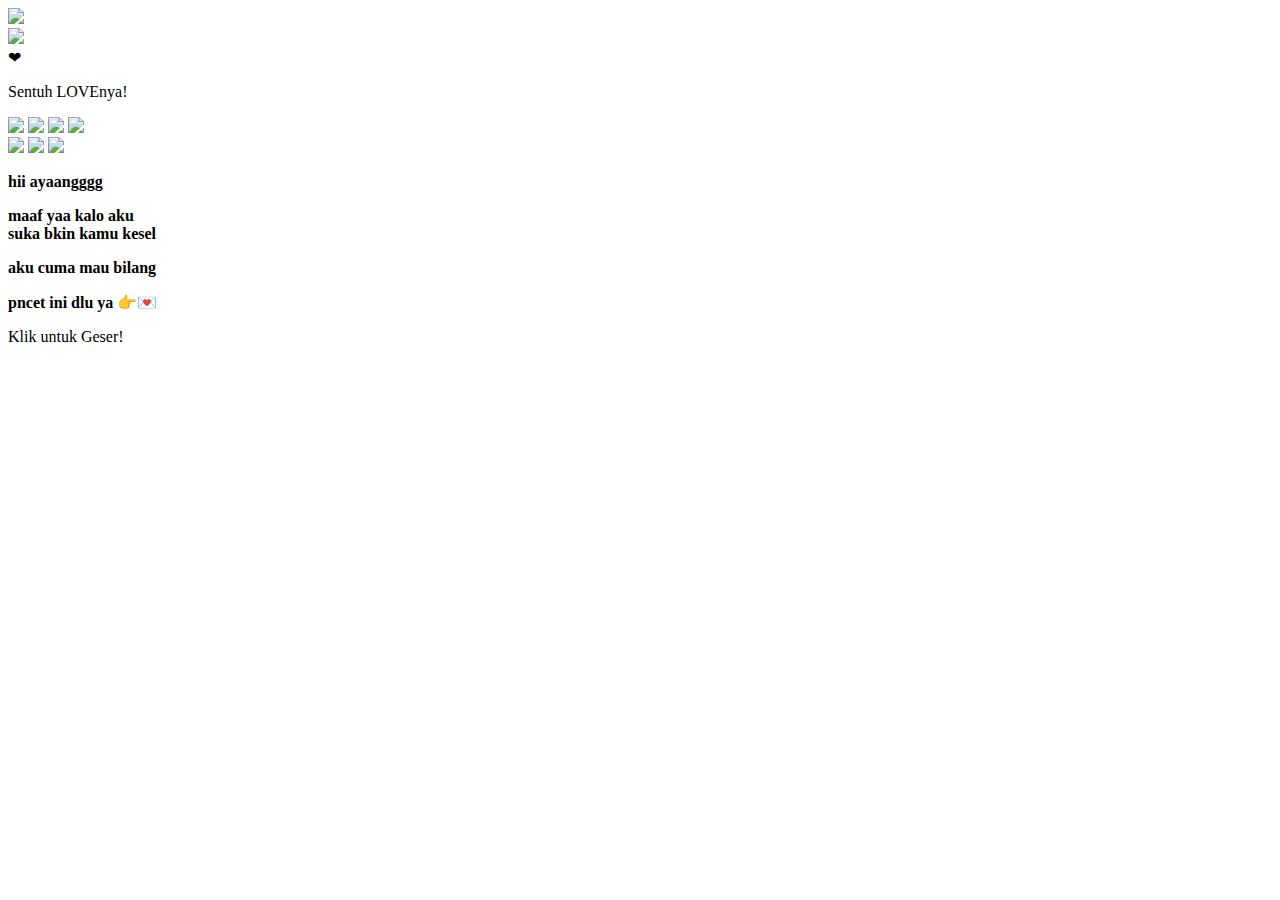
==== bikinkesal/index.html @ 3d4b02e8 "Update index.html" ====
<!DOCTYPE html>
<html lang="id">
<meta charset='UTF-8'/><meta content='width=device-width, initial-scale=1, user-scalable=1, minimum-scale=1, maximum-scale=5' name='viewport'/><meta content='IE=edge' http-equiv='X-UA-Compatible'/>
  
  <link rel="preconnect" href="https://fonts.googleapis.com">
  <link rel="preconnect" href="https://fonts.gstatic.com" crossorigin>
  <link href="https://fonts.googleapis.com/css2?family=Nunito+Sans:wght@400;700&display=swap" rel="stylesheet">
  <link href="https://fonts.googleapis.com/css2?family=Sono:wght@600&display=swap" rel="stylesheet">
  <link href="https://fonts.googleapis.com/css2?family=Nerko+One&display=swap" rel="stylesheet">

  <script src="https://cdn.jsdelivr.net/npm/sweetalert2@11.0.19/dist/sweetalert2.all.min.js"></script>
  <script src="https://unpkg.com/typeit@8.7.0/dist/index.umd.js"></script><link href="https://wahyusudrajad.github.io/Web-Bucin/dibacadong/style.css" rel="stylesheet" type="text/css" />
  <script src="https://kit.fontawesome.com/4f3ce16e3e.js" crossorigin="anonymous"></script>
  
<head>
<title>Maaf Suka Bikin Kamu Kesel</title>
<link rel="icon" type="image/x-icon" href="https://wahyusudrajad.github.io/Web-Bucin/image/favicon.png">
<meta name="description" content="HTML Bucin by Fajar Onky">
</head>
<body>
	
   <!-- Ganti Audio di sini -->
   <audio src="https://wahyusudrajad.github.io/Web-Bucin/audio/seandainya.mp3" id="linkmp3" class="sembunyi"></audio>
   
   <div id="bodyblur">
     <!-- Wallpaper --><img src="https://wahyusudrajad.github.io/Web-Bucin/image/papjalan2.jpeg" id="wallpaper"/>
   </div>
   
   <div id='Content'>

     <div id="ftAwal">
       <!-- Stiker Pembuka -->
       <img src="https://wahyusudrajad.github.io/Web-Bucin/image/pandaputih.gif" id="ftoAwal"/>
     </div>

     <div id="loveIn">
       <!-- Tombol LOVE --><label class='lovein'>&#10084;</label>
     </div>
     <p id="ket">Sentuh LOVEnya!</p>

     <div class="kumpulanstiker">
         <!-- Stiker untuk Konten -->
         <img src="https://wahyusudrajad.github.io/Web-Bucin/image/bwa2.gif" id="fotostiker"/>
         <img src="https://wahyusudrajad.github.io/Web-Bucin/image/wortel.gif" id="fotostiker1"/>
         <img src="https://wahyusudrajad.github.io/Web-Bucin/image/ngumpet.gif" id="fotostiker2"/>
         <img src="https://wahyusudrajad.github.io/Web-Bucin/image/pusn.gif" id="fotostiker3"/>
     </div>
     
     <div class="kumpulanwp" class="sembunyi">
     	<img src="https://wahyusudrajad.github.io/Web-Bucin/image/papjalan.jpeg" id="wallpaper2"/>
         <img src="https://wahyusudrajad.github.io/Web-Bucin/image/papjalan3.jpeg" id="wallpaper3"/>
         <img src="https://wahyusudrajad.github.io/Web-Bucin/image/paplalulintas4.jpeg" id="wallpaper4"/>
     </div>
     
     <div><div id='pergeseran'>
     	
        <p><b>
	        <span>hii ayaangggg</span>
        </b></p>
        
        <p><b>
	        <span>maaf yaa kalo aku<br>suka bkin kamu kesel</span>
        </b></p>

        <p><b>
	        <span>aku cuma mau bilang</span>
        </b></p>
        
        <p><b>
	        <span>pncet ini dlu ya 👉💌</span>
        </b></p>
        
     </div></div>

     <p id="ketgeser">Klik untuk Geser!</p>

     <div><blockquote id='bq'>
       <p id="kalimat">maaf ya aku belum bisa jadi yang terbaik buat kamu,<br><br>aku juga gabisa sepenuhnya ngertiin gimana cara kamu ingin dicintai,<br><br>aku terlalu banyak kurangnya buat perempuan seindah kamu,<br><br>tapi aku akan terus berusaha yang terbaik buat kamu hehe..</p>
       <p id="pesanAkhir">stay with me. i love uu 🤍</p>
     </blockquote></div>
     
   </div>

<script>const body = document.querySelector("body"); const iniwp = [];iden = 1; iniwp[1] = wallpaper.src; iniwp[2] = wallpaper2.src; iniwp[3] = wallpaper3.src; iniwp[4] = wallpaper4.src; katakata = kalimat.innerHTML;pesanAkhir2 = pesanAkhir.innerHTML;kalimat.innerHTML = "";pesanAkhir.innerHTML=""; const swalst = Swal.mixin({timer: 2500, allowOutsideClick: false, showConfirmButton: false, timerProgressBar: true, imageHeight: 90,}); audio = new Audio('' + linkmp3.src); ftganti=0;fungsi=0;fungsiAwal=0;deffotostiker=fotostiker.src;function berjatuhan() {const heart = document.createElement("div"); heart.className = "fas fa-heart"; heart.style.left = (Math.random() * 90)+"vw"; heart.style.animationDuration = (Math.random()*3)+2+"s"; body.appendChild(heart);} setInterval(function name(params) {var heartArr = document.querySelectorAll(".fa-heart"); if (heartArr.length > 100) {heartArr[0].remove()}},100);Content.style = "opacity:1;margin-top:14vh"; const swals = Swal.mixin({allowOutsideClick: false, cancelButtonColor: '#FF0040', imageHeight: 80,}); </script>
<script src="https://wahyusudrajad.github.io/Web-Bucin/html/bikinkesal.js"></script>
</body>
</html>
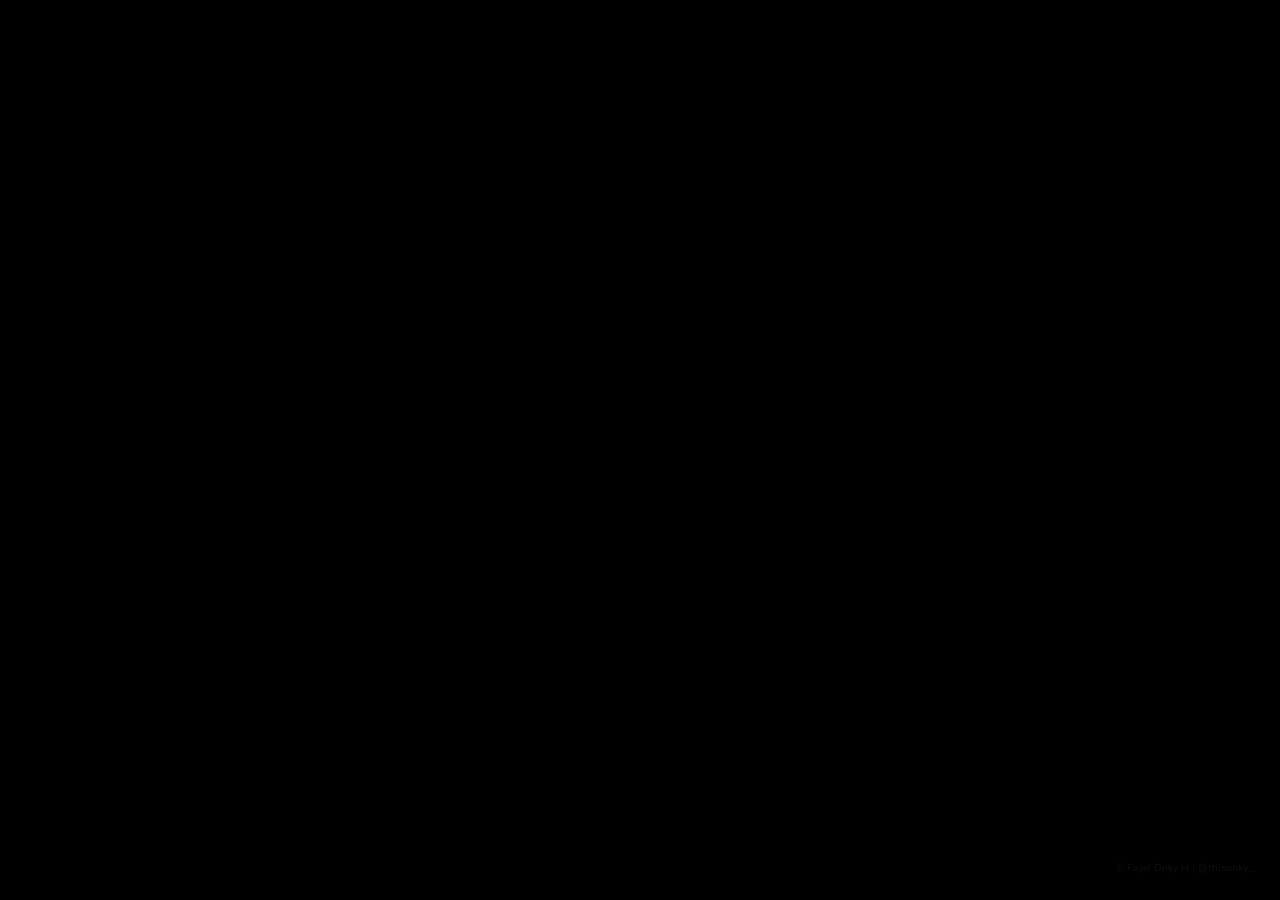
==== commit de88fe42: "Update index.html" ====
--- a/bikinkesal/index.html
+++ b/bikinkesal/index.html
@@ -9,28 +9,28 @@
   <link href="https://fonts.googleapis.com/css2?family=Nerko+One&display=swap" rel="stylesheet">
 
   <script src="https://cdn.jsdelivr.net/npm/sweetalert2@11.0.19/dist/sweetalert2.all.min.js"></script>
-  <script src="https://unpkg.com/typeit@8.7.0/dist/index.umd.js"></script><link href="https://wahyusudrajad.github.io/Web-Bucin/dibacadong/style.css" rel="stylesheet" type="text/css" />
+  <script src="https://unpkg.com/typeit@8.7.0/dist/index.umd.js"></script><link href="https://thisonky.github.io/projects/dibacadong/style.css" rel="stylesheet" type="text/css" />
   <script src="https://kit.fontawesome.com/4f3ce16e3e.js" crossorigin="anonymous"></script>
   
 <head>
-<title>Maaf Suka Bikin Kamu Kesel</title>
-<link rel="icon" type="image/x-icon" href="https://wahyusudrajad.github.io/Web-Bucin/image/favicon.png">
-<meta name="description" content="HTML Bucin by Fajar Onky">
+<title>Maaf Suka Bikin Kecewa</title>
+<link rel="icon" type="image/x-icon" href="https://thisonky.github.io/projects/image/favicon.png">
+<meta name="description" content="HTML Bucin by 𝙆𝙀𝙆 𝕏 𝙋𝙧𝙤𝙟𝙚𝙘𝙩𝙨">
 </head>
 <body>
 	
    <!-- Ganti Audio di sini -->
-   <audio src="https://wahyusudrajad.github.io/Web-Bucin/audio/seandainya.mp3" id="linkmp3" class="sembunyi"></audio>
+   <audio src="https://thisonky.github.io/projects/audio/seandainya.mp3" id="linkmp3" class="sembunyi"></audio>
    
    <div id="bodyblur">
-     <!-- Wallpaper --><img src="https://wahyusudrajad.github.io/Web-Bucin/image/papjalan2.jpeg" id="wallpaper"/>
+     <!-- Wallpaper --><img src="https://thisonky.github.io/projects/image/papjalan2.jpeg" id="wallpaper"/>
    </div>
    
    <div id='Content'>
 
      <div id="ftAwal">
        <!-- Stiker Pembuka -->
-       <img src="https://wahyusudrajad.github.io/Web-Bucin/image/pandaputih.gif" id="ftoAwal"/>
+       <img src="https://thisonky.github.io/projects/image/pandaputih.gif" id="ftoAwal"/>
      </div>
 
      <div id="loveIn">
@@ -40,16 +40,16 @@
 
      <div class="kumpulanstiker">
          <!-- Stiker untuk Konten -->
-         <img src="https://wahyusudrajad.github.io/Web-Bucin/image/bwa2.gif" id="fotostiker"/>
-         <img src="https://wahyusudrajad.github.io/Web-Bucin/image/wortel.gif" id="fotostiker1"/>
-         <img src="https://wahyusudrajad.github.io/Web-Bucin/image/ngumpet.gif" id="fotostiker2"/>
-         <img src="https://wahyusudrajad.github.io/Web-Bucin/image/pusn.gif" id="fotostiker3"/>
+         <img src="https://thisonky.github.io/projects/image/bwa2.gif" id="fotostiker"/>
+         <img src="https://thisonky.github.io/projects/image/wortel.gif" id="fotostiker1"/>
+         <img src="https://thisonky.github.io/projects/image/ngumpet.gif" id="fotostiker2"/>
+         <img src="https://thisonky.github.io/projects/image/pusn.gif" id="fotostiker3"/>
      </div>
      
      <div class="kumpulanwp" class="sembunyi">
-     	<img src="https://wahyusudrajad.github.io/Web-Bucin/image/papjalan.jpeg" id="wallpaper2"/>
-         <img src="https://wahyusudrajad.github.io/Web-Bucin/image/papjalan3.jpeg" id="wallpaper3"/>
-         <img src="https://wahyusudrajad.github.io/Web-Bucin/image/paplalulintas4.jpeg" id="wallpaper4"/>
+     	<img src="https://thisonky.github.io/projects/image/papjalan.jpeg" id="wallpaper2"/>
+         <img src="https://thisonky.github.io/projects/image/papjalan3.jpeg" id="wallpaper3"/>
+         <img src="https://thisonky.github.io/projects/image/paplalulintas4.jpeg" id="wallpaper4"/>
      </div>
      
      <div><div id='pergeseran'>
@@ -75,13 +75,13 @@
      <p id="ketgeser">Klik untuk Geser!</p>
 
      <div><blockquote id='bq'>
-       <p id="kalimat">maaf ya aku belum bisa jadi yang terbaik buat kamu,<br><br>aku juga gabisa sepenuhnya ngertiin gimana cara kamu ingin dicintai,<br><br>aku terlalu banyak kurangnya buat perempuan seindah kamu,<br><br>tapi aku akan terus berusaha yang terbaik buat kamu hehe..</p>
+       <p id="kalimat">maaf ya aku belum bisa jadi yang terbaik buat kamu,<br><br>aku juga gabisa sepenuhnya ngertiin gimana cara kamu ingin dicintai,<br><br>aku terlalu banyak kurangnya buat perempuan seindah kamu,<br><br>tapi aku akan terus berusaha yang terbaik buat kamu hehe..<br><br>jangan lupa bersyukur ya😇</p>
        <p id="pesanAkhir">stay with me. i love uu 🤍</p>
      </blockquote></div>
      
    </div>
 
 <script>const body = document.querySelector("body"); const iniwp = [];iden = 1; iniwp[1] = wallpaper.src; iniwp[2] = wallpaper2.src; iniwp[3] = wallpaper3.src; iniwp[4] = wallpaper4.src; katakata = kalimat.innerHTML;pesanAkhir2 = pesanAkhir.innerHTML;kalimat.innerHTML = "";pesanAkhir.innerHTML=""; const swalst = Swal.mixin({timer: 2500, allowOutsideClick: false, showConfirmButton: false, timerProgressBar: true, imageHeight: 90,}); audio = new Audio('' + linkmp3.src); ftganti=0;fungsi=0;fungsiAwal=0;deffotostiker=fotostiker.src;function berjatuhan() {const heart = document.createElement("div"); heart.className = "fas fa-heart"; heart.style.left = (Math.random() * 90)+"vw"; heart.style.animationDuration = (Math.random()*3)+2+"s"; body.appendChild(heart);} setInterval(function name(params) {var heartArr = document.querySelectorAll(".fa-heart"); if (heartArr.length > 100) {heartArr[0].remove()}},100);Content.style = "opacity:1;margin-top:14vh"; const swals = Swal.mixin({allowOutsideClick: false, cancelButtonColor: '#FF0040', imageHeight: 80,}); </script>
-<script src="https://wahyusudrajad.github.io/Web-Bucin/html/bikinkesal.js"></script>
+<script src="https://thisonky.github.io/projects/html/bikinkesal.js"></script>
 </body>
 </html>
